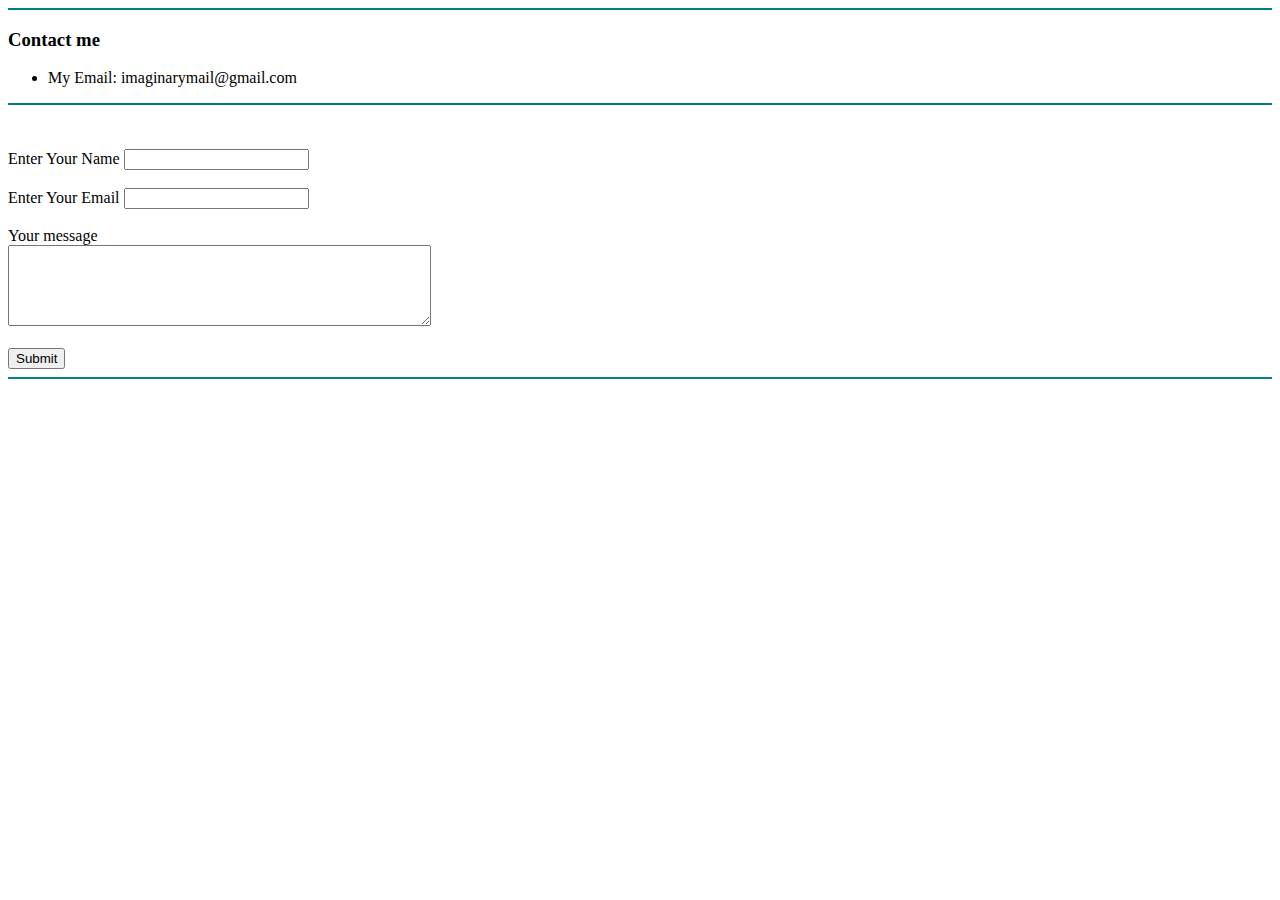
==== contact.html @ 7ee28315 "Add personal website files." ====
<!DOCTYPE html>
<html lang="en" dir="ltr">

<head>
  <meta charset="utf-8">
  <title>Contact Me</title>
</head>
<hr color=teal>

<body>
  <h3>Contact me</h3>
  <ul>
    <li>My Email: imaginarymail@gmail.com</li>
  </ul>
  <hr color=teal>
  <br><br>
  <form action="mailto:maheshsubramoni1@gmail.com" method="post" enctype="text/plain">
    <div class="">
      <label for="">Enter Your Name</label>
      <input type="text" name="Name" value="">
    </div>
    <br>
    <div class="">
      <label>Enter Your Email</label>
        <input type="email" name="Mail" value="">
    </div>
    <br>
    <div class="">
      <label>Your message</label>
      <br>
      <textarea name="Message" rows="5" cols="50"></textarea>
    </div>
    <br>
    <input type="submit" name="">
  </form>
</body>
<hr color=teal>

</html>
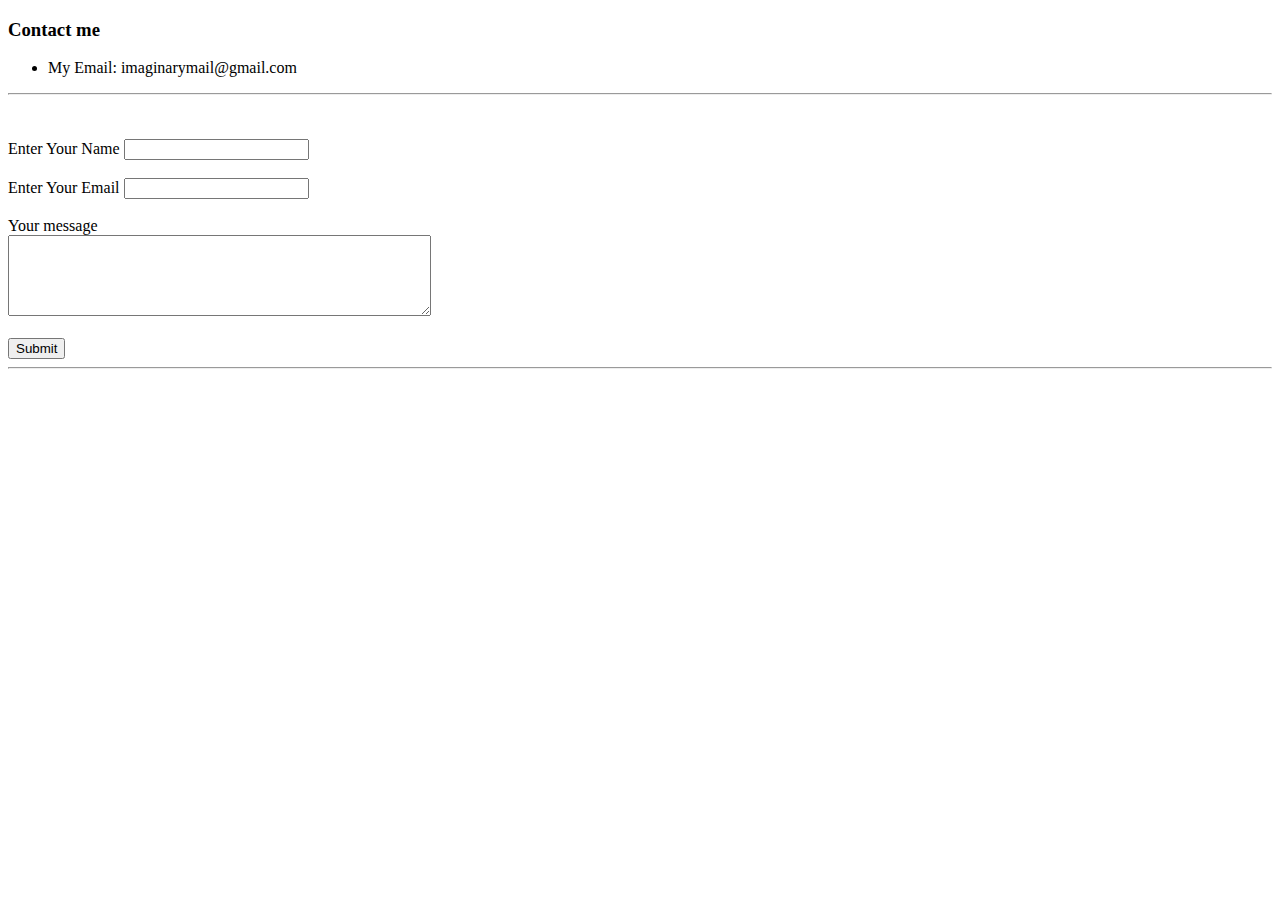
==== commit 078a1f99: "Updated the site with CSS" ====
--- a/contact.html
+++ b/contact.html
@@ -4,15 +4,15 @@
 <head>
   <meta charset="utf-8">
   <title>Contact Me</title>
+  <link rel="stylesheet" href="css\styles.css">
 </head>
-<hr color=teal>
 
 <body>
   <h3>Contact me</h3>
   <ul>
     <li>My Email: imaginarymail@gmail.com</li>
   </ul>
-  <hr color=teal>
+  <hr>
   <br><br>
   <form action="mailto:maheshsubramoni1@gmail.com" method="post" enctype="text/plain">
     <div class="">
@@ -34,6 +34,6 @@
     <input type="submit" name="">
   </form>
 </body>
-<hr color=teal>
+<hr>
 
 </html>
